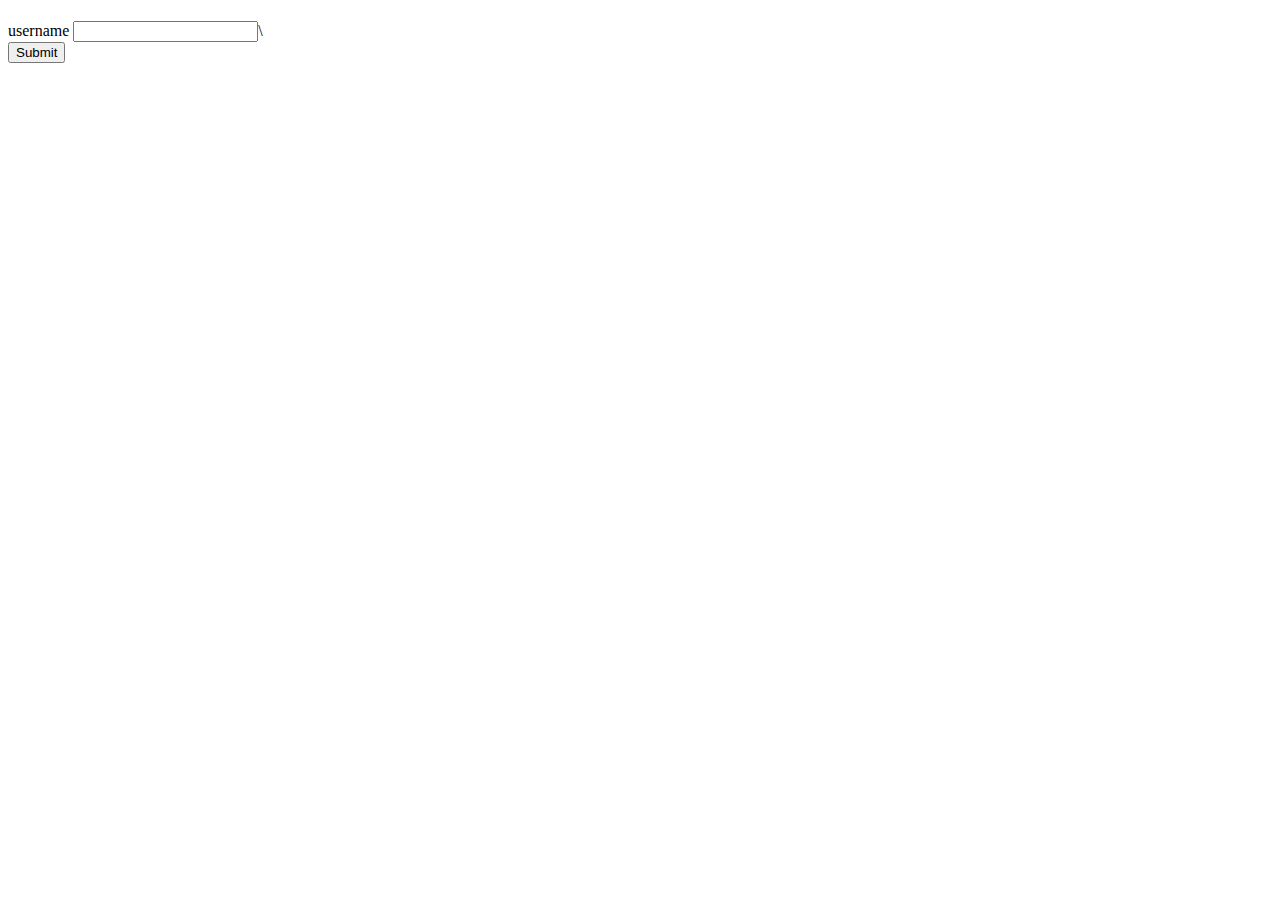
==== counter/index.html @ 0fbfad57 "counter program created" ====
<!DOCTYPE html>
<html lang="en">
  <head>
    <meta charset="UTF-8" />
    <meta name="viewport" content="width=device-width, initial-scale=1.0" />
    <link rel="stylesheet" href="style.css" />
    <title>Document</title>
  </head>
  <body>
    <h1 id="myH1"></h1>
    <label for="username">username</label>
    <input type="text" id="username" name="username" />\
    <br />
    <button id="submit">Submit</button>
    <script src="index.js"></script>
  </body>
</html>
---- counter/style.css ----
p {
  font-size: 20px;
  font-weight: bold;
  color: #333;
  margin: 0;
  padding: 0;
}
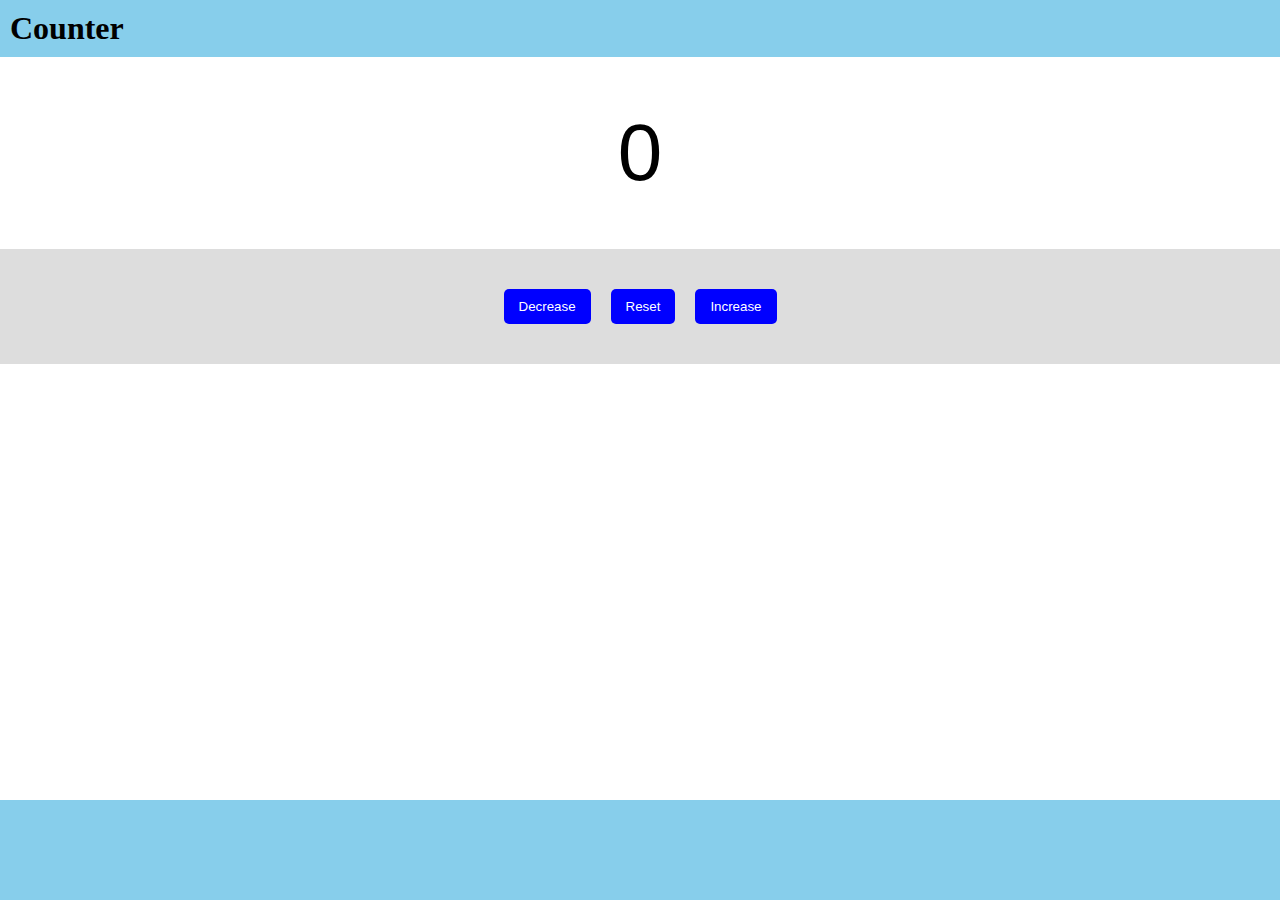
==== commit fa65ce08: "New files added" ====
--- a/counter/index.html
+++ b/counter/index.html
@@ -4,14 +4,20 @@
     <meta charset="UTF-8" />
     <meta name="viewport" content="width=device-width, initial-scale=1.0" />
     <link rel="stylesheet" href="style.css" />
-    <title>Document</title>
+    <title>counter</title>
   </head>
   <body>
-    <h1 id="myH1"></h1>
-    <label for="username">username</label>
-    <input type="text" id="username" name="username" />\
-    <br />
-    <button id="submit">Submit</button>
+    <h1>Counter</h1>
+    <!-- <p id="count">0</p> -->
+    <div id="count-container">
+      <label id="count">0</label>
+    </div>
+    <div class="btns">
+      <button id="decrease" class="btn">Decrease</button>
+      <button id="reset" class="btn">Reset</button>
+      <button id="increase" class="btn">Increase</button>
+    </div>
+    <div id="footer"></div>
     <script src="index.js"></script>
   </body>
 </html>
--- a/counter/style.css
+++ b/counter/style.css
@@ -1,7 +1,55 @@
-p {
-  font-size: 20px;
-  font-weight: bold;
-  color: #333;
-  margin: 0;
-  padding: 0;
+body {
+  margin: 0px;
 }
+h1 {
+  margin: 0px;
+  padding: 10px;
+  display: block;
+  background-color: skyblue;
+}
+
+#count-container {
+  font-family: Arial, Helvetica, sans-serif;
+  text-align: center;
+  font-size: 5em;
+  padding: 50px;
+}
+
+.btns {
+  /* display: block; */
+  background-color: #ddd;
+  padding: 30px 0;
+  display: flex;
+  justify-content: center;
+  align-items: center;
+}
+
+.btn {
+  background-color: blue;
+  color: white;
+  border: none;
+  border-radius: 5px;
+  margin: 10px;
+  padding: 10px 15px;
+  transition: background-color 0.3s;
+}
+.btn:hover {
+  background-color: rgb(35, 35, 139);
+  cursor: pointer;
+}
+
+.btn:active {
+  background-color: blue;
+}
+/* footer {
+  width: 100%;
+  background-color: #ddd;
+} */
+
+#footer {
+  position: absolute;
+  width: 100%;
+  background-color: skyblue;
+  bottom: 0;
+  padding: 50px 0;
+}
